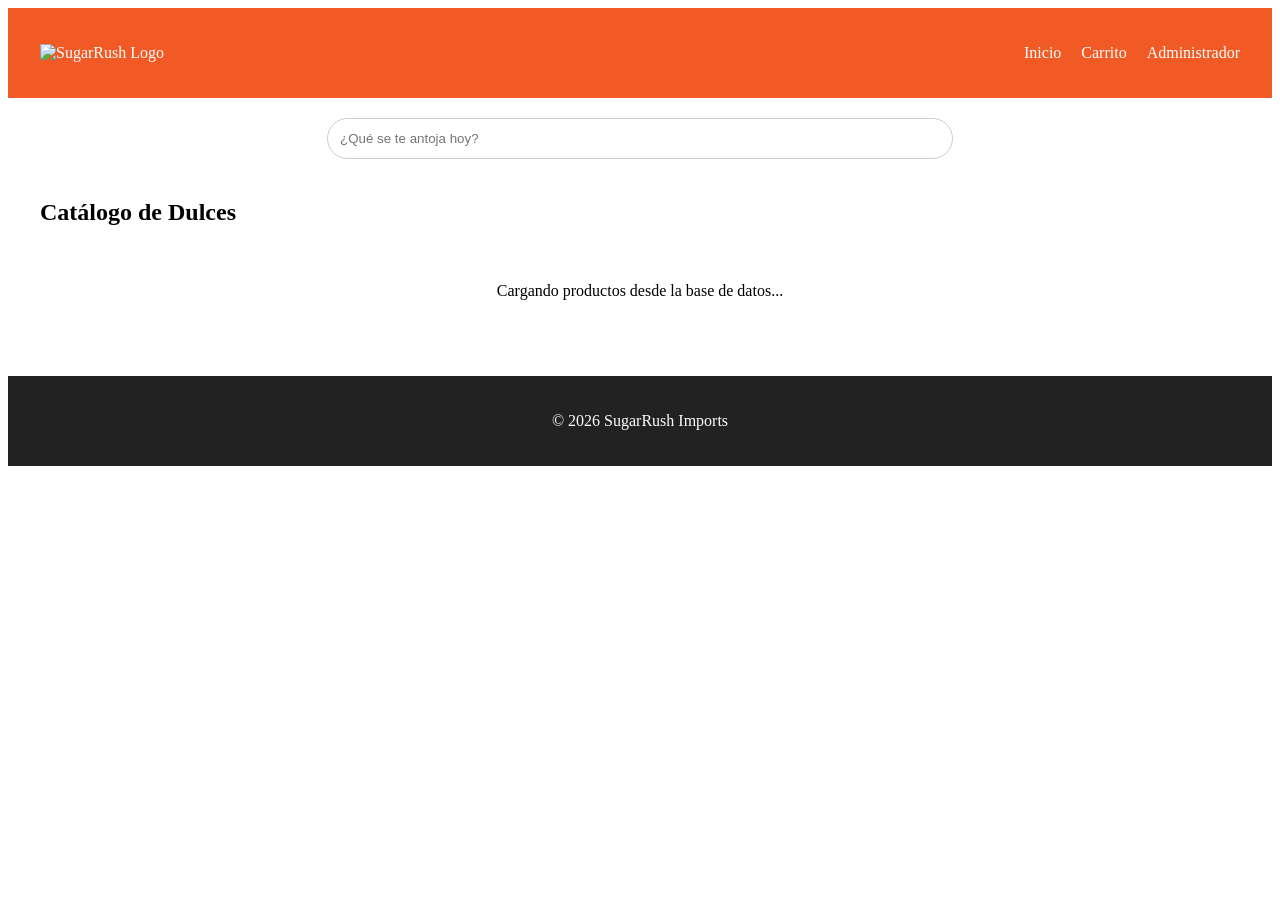
==== index.html @ 1a9b98b0 "Sacar todo de la carpeta SugarRush" ====
<!DOCTYPE html>
<html lang="es">
<head>
    <meta charset="UTF-8">
    <meta name="viewport" content="width=device-width, initial-scale=1.0">
    <title>SugarRush Imports | Inicio</title>
    <link rel="stylesheet" href="css/estilos.css"> 
    <style>
        
        #gridProductos {
            display: grid;
            grid-template-columns: repeat(auto-fill, minmax(250px, 1fr));
            gap: 20px;
            padding: 20px;
        }
        .tarjeta {
            border: 1px solid #eee;
            padding: 15px;
            text-align: center;
            border-radius: 8px;
            box-shadow: 0 2px 5px rgba(0,0,0,0.1);
        }
        .tarjeta img {
            max-width: 100%;
            height: 200px;
            object-fit: contain;
        }
    </style>
</head>
<body>

    <header style="background-color: #F15A24; padding: 20px; color: white;">
        <nav style="display: flex; justify-content: space-between; align-items: center; max-width: 1200px; margin: auto;">
            <div class="logo">
                <img src="img/logo.png" alt="SugarRush Logo" style="height: 80px;">
            </div>
            <ul style="display: flex; list-style: none; gap: 20px;">
                <li><a href="index.html" style="color: white; text-decoration: none;">Inicio</a></li>
                <li><a href="carrito.html" style="color: white; text-decoration: none;">Carrito</a></li>
                <li><a href="producto.html" style="color: white; text-decoration: none;">Administrador</a></li>
            </ul>
        </nav>
    </header>

    <main style="max-width: 1200px; margin: 20px auto; padding: 0 20px;">
        
        <div style="text-align: center; margin-bottom: 40px;">
            <input type="text" id="buscador" placeholder="¿Qué se te antoja hoy?" 
                   style="width: 100%; max-width: 600px; padding: 12px; border-radius: 25px; border: 1px solid #ccc;">
        </div>

        <h2 class="titulo-seccion">Catálogo de Dulces</h2>

        <div id="gridProductos">
            <p style="text-align: center; grid-column: 1/-1;">Cargando productos desde la base de datos...</p>
        </div>

    </main>

    <footer style="background-color: #222; color: white; text-align: center; padding: 20px; margin-top: 40px;">
        <p>&copy; 2026 SugarRush Imports</p>
    </footer>

    <script src="js/app.js"></script>
</body>
</html>
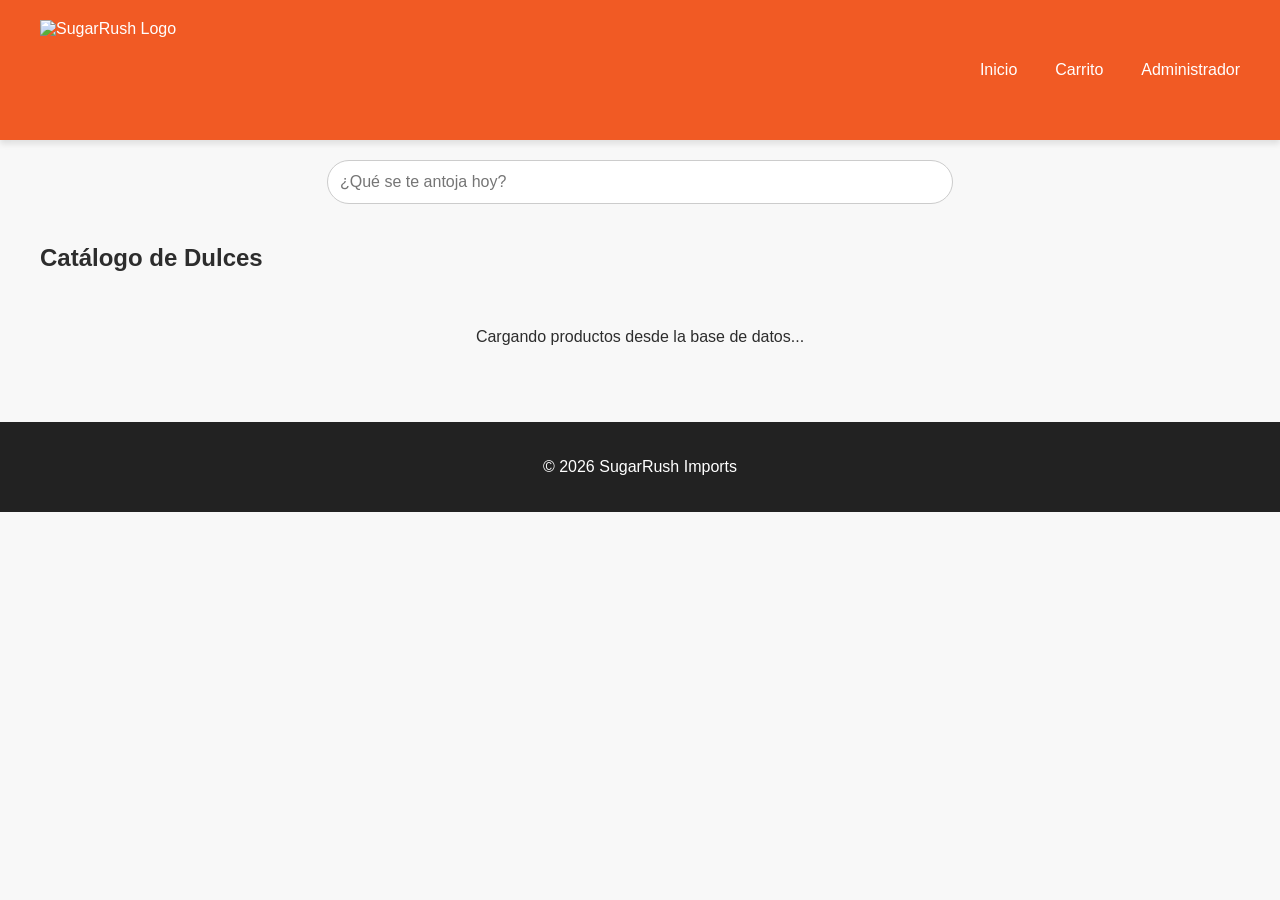
==== commit 6acd0f41: "Configurando el JS y adaptandolo con el html" ====
--- a/index.html
+++ b/index.html
@@ -4,7 +4,7 @@
     <meta charset="UTF-8">
     <meta name="viewport" content="width=device-width, initial-scale=1.0">
     <title>SugarRush Imports | Inicio</title>
-    <link rel="stylesheet" href="css/estilos.css"> 
+    <link rel="stylesheet" href="css/style.css"> 
     <style>
         
         #gridProductos {
@@ -37,7 +37,7 @@
             <ul style="display: flex; list-style: none; gap: 20px;">
                 <li><a href="index.html" style="color: white; text-decoration: none;">Inicio</a></li>
                 <li><a href="carrito.html" style="color: white; text-decoration: none;">Carrito</a></li>
-                <li><a href="producto.html" style="color: white; text-decoration: none;">Administrador</a></li>
+                <li><a href="login.html" style="color: white; text-decoration: none;">Administrador</a></li>
             </ul>
         </nav>
     </header>
--- a/css/style.css
+++ b/css/style.css
@@ -0,0 +1,211 @@
+:root {
+    --blanco: #FFFFFF;
+    --naranja: #F15A24;
+    --amarillo: #FFD100;
+    --turquesa: #00A69C;
+    --texto: #2D2D2D;
+    --fondo-gris: #F8F8F8;
+    --fuente-titulos: 'Montserrat', sans-serif;
+    --fuente-cuerpo: 'Roboto', sans-serif;
+}
+
+body {
+    background-color: var(--fondo-gris);
+    color: var(--texto);
+    font-family: var(--fuente-cuerpo);
+    margin: 0;
+    padding: 0;
+}
+
+header {
+    background-color: var(--naranja);
+    padding: 15px 5%;
+    box-shadow: 0 4px 6px rgba(0,0,0,0.1);
+}
+
+.nav-container {
+    display: flex;
+    justify-content: space-between;
+    align-items: center;
+    max-width: 1200px;
+    margin: 0 auto;
+}
+
+.logo {
+    height: 100px;
+    width: auto;
+    display: block;
+}
+
+nav a {
+    color: var(--blanco);
+    text-decoration: none;
+    margin-left: 18px;
+    font-weight: 500;
+}
+
+nav a:hover {
+    color: var(--amarillo);
+}
+
+.search-bar {
+    max-width: 500px;
+    margin: 30px auto 10px auto;
+    padding: 0 15px;
+}
+
+#buscador {
+    width: 100%;
+    padding: 10px 20px;
+    border-radius: 25px;
+    border: 1px solid #ccc;
+    outline: none;
+    font-size: 16px;
+}
+
+.main-container {
+    max-width: 1200px;
+    margin: 20px auto;
+    padding: 0 20px;
+}
+
+.contenedor-productos {
+    display: grid;
+    grid-template-columns: repeat(auto-fill, minmax(260px, 1fr));
+    gap: 25px;
+}
+
+.tarjeta {
+    background: var(--blanco);
+    border-radius: 12px;
+    box-shadow: 0 4px 10px rgba(0,0,0,0.05);
+    padding: 15px;
+    text-align: center;
+}
+
+.tarjeta img {
+    width: 100%;
+    height: 180px;
+    object-fit: contain;
+}
+
+.tarjeta h3 {
+    font-family: var(--fuente-titulos);
+    font-size: 17px;
+    margin: 12px 0 8px 0;
+}
+
+.tarjeta p {
+    font-size: 14px;
+    color: #666;
+    margin-bottom: 10px;
+}
+
+.precio-txt {
+    font-family: var(--fuente-titulos);
+    color: var(--naranja);
+    font-size: 20px;
+    font-weight: bold;
+    display: block;
+    margin-bottom: 15px;
+}
+
+.formulario {
+    background: var(--blanco);
+    max-width: 420px;
+    margin: 50px auto;
+    padding: 30px;
+    border-radius: 12px;
+    box-shadow: 0 6px 15px rgba(0,0,0,0.08);
+}
+
+.formulario h2 {
+    text-align: center;
+    margin-top: 0;
+    margin-bottom: 20px;
+    font-family: var(--fuente-titulos);
+}
+
+.formulario__grupo {
+    margin-bottom: 18px;
+}
+
+.formulario__label {
+    display: block;
+    margin-bottom: 6px;
+    font-weight: 500;
+}
+
+.formulario__input {
+    width: 100%;
+    padding: 10px;
+    border-radius: 6px;
+    border: 1px solid #ccc;
+    box-sizing: border-box;
+}
+
+.formulario__btn {
+    background-color: var(--naranja);
+    color: white;
+    padding: 10px 20px;
+    border: none;
+    border-radius: 25px;
+    cursor: pointer;
+    text-decoration: none;
+    display: inline-block;
+    font-family: var(--fuente-titulos);
+    text-align: center;
+    width: 100%;
+    font-size: 15px;
+    box-sizing: border-box;
+}
+
+.formulario__btn:hover {
+    background-color: var(--turquesa);
+}
+
+table {
+    width: 100%;
+    border-collapse: collapse;
+    background: white;
+    margin-top: 20px;
+}
+
+th {
+    background: var(--texto);
+    color: white;
+    padding: 12px;
+    text-align: left;
+}
+
+td {
+    padding: 12px;
+    border-bottom: 1px solid #eee;
+}
+
+.fila-carrito {
+    display: flex;
+    align-items: center;
+    background: white;
+    padding: 15px;
+    border-radius: 8px;
+    margin-bottom: 15px;
+    box-shadow: 0 2px 5px rgba(0,0,0,0.05);
+}
+
+.btn-quitar {
+    background: #ff4757;
+    color: white;
+    border: none;
+    border-radius: 5px;
+    padding: 6px 12px;
+    cursor: pointer;
+}
+
+footer {
+    text-align: center;
+    padding: 30px;
+    background: var(--texto);
+    color: white;
+    margin-top: 50px;
+}
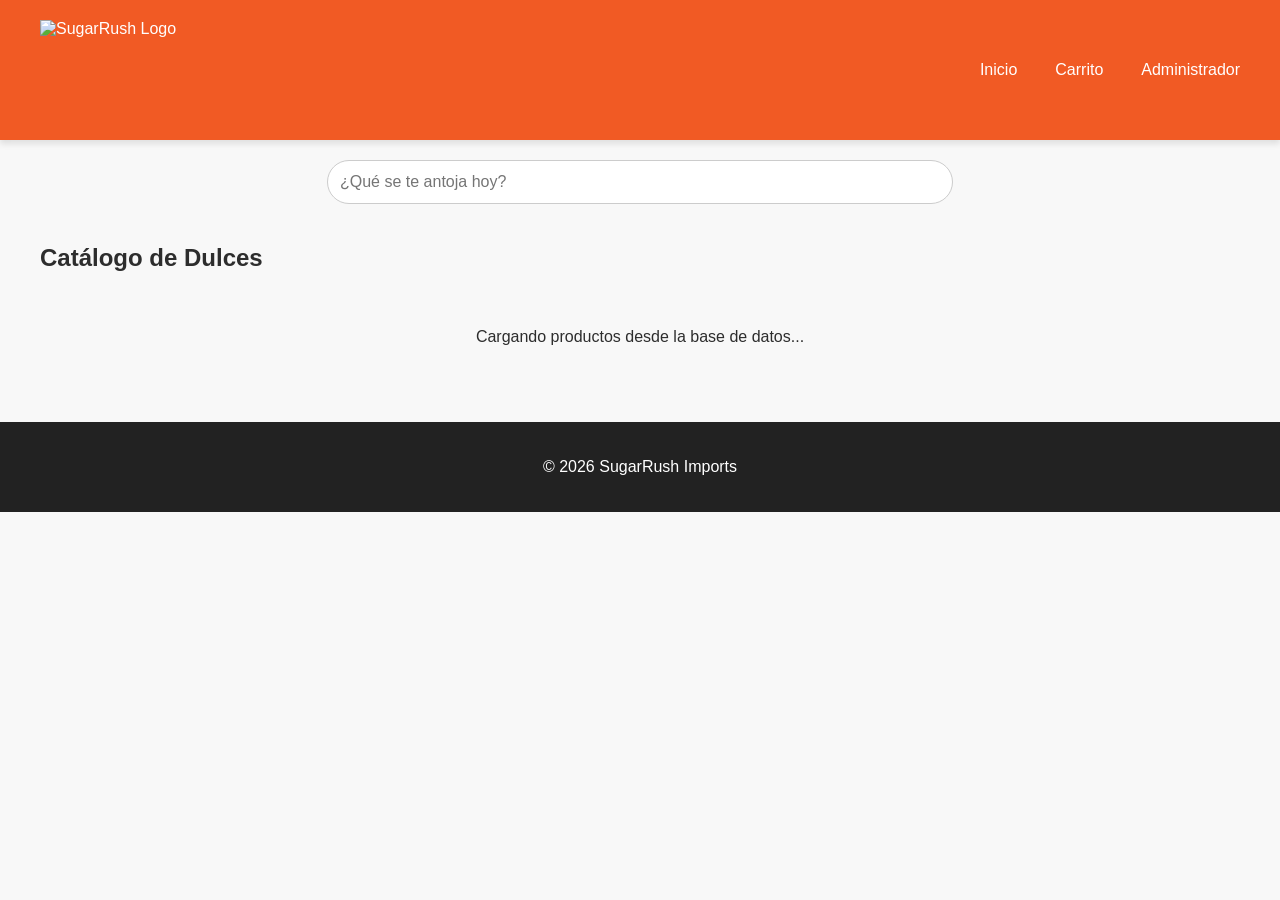
==== commit 6b0ff894: "Asegurandome que el logo este igual en todos los html" ====
--- a/index.html
+++ b/index.html
@@ -32,7 +32,7 @@
     <header style="background-color: #F15A24; padding: 20px; color: white;">
         <nav style="display: flex; justify-content: space-between; align-items: center; max-width: 1200px; margin: auto;">
             <div class="logo">
-                <img src="img/logo.png" alt="SugarRush Logo" style="height: 80px;">
+                <img src="img/logor.png" alt="SugarRush Logo" style="height: 80px;">
             </div>
             <ul style="display: flex; list-style: none; gap: 20px;">
                 <li><a href="index.html" style="color: white; text-decoration: none;">Inicio</a></li>
